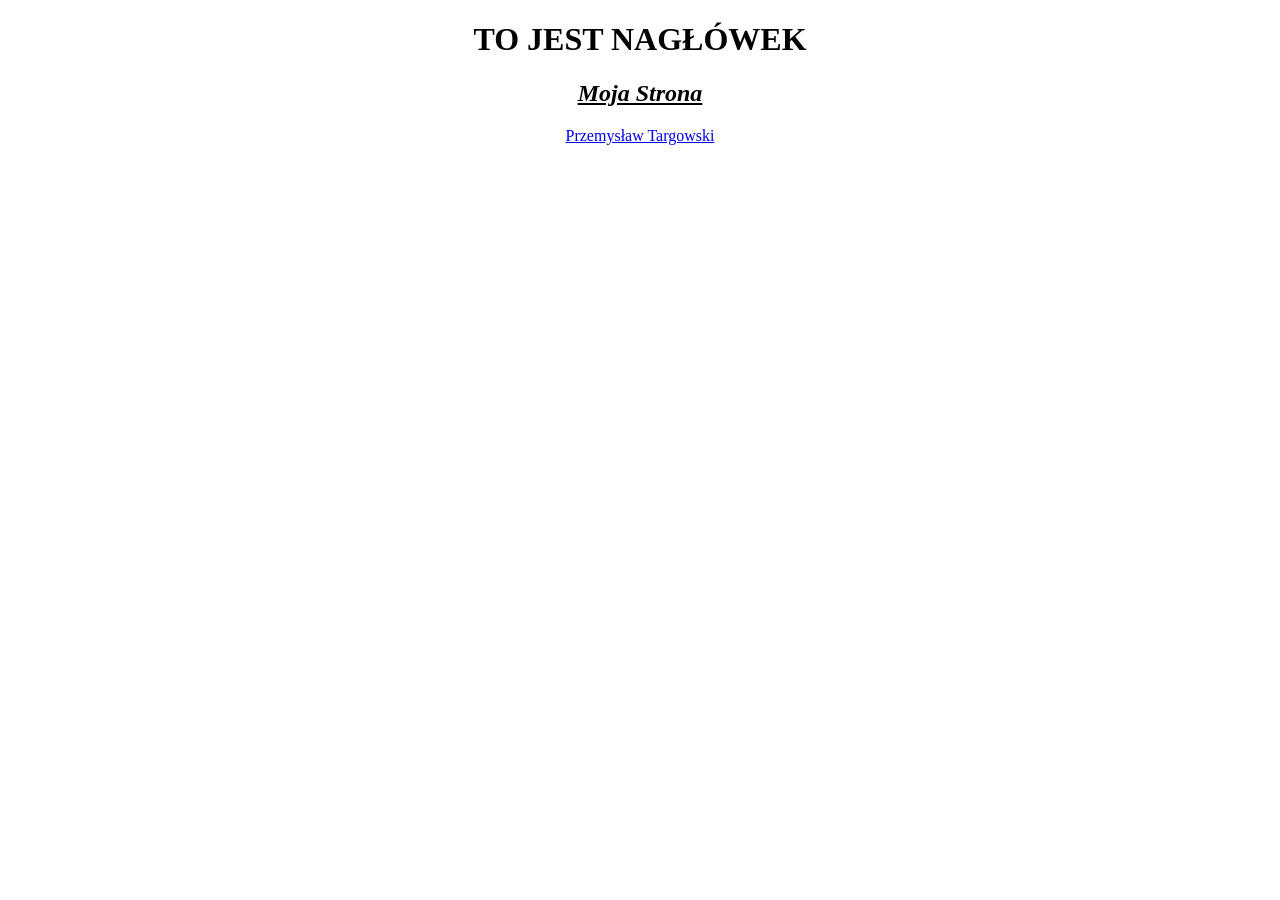
==== index.html @ 7ccd816b "cm" ====
<!DOCTYPE html>
<html>
    <body style="text-align: center;">
        <h1>TO JEST NAGŁÓWEK</h1>
        <h2><strong><u><i>Moja Strona</i></u></strong></h2>
        <a href="https://www.google.com">Przemysław Targowski</a>

    </body>
    
</html>
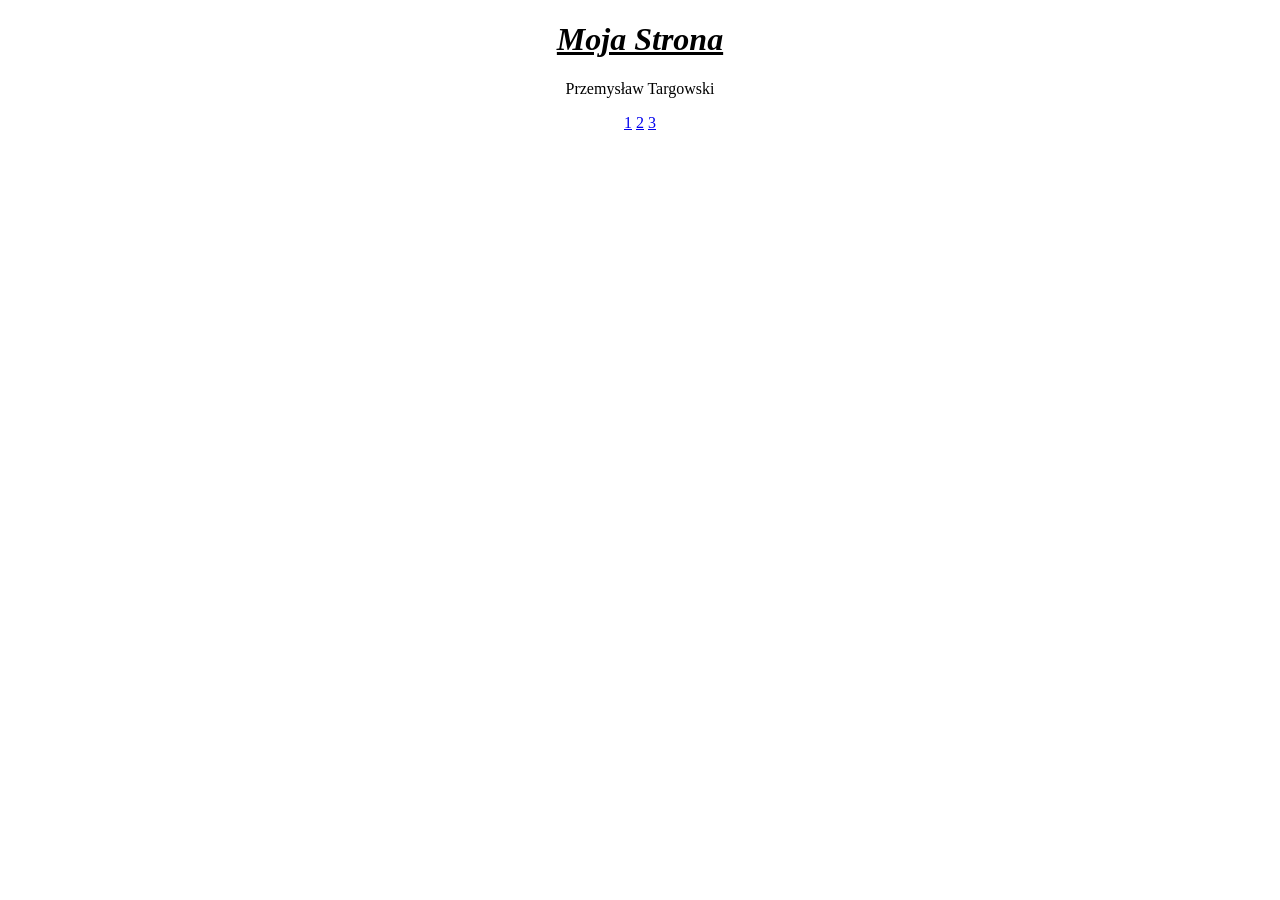
==== commit b0c6a830: "zmiana" ====
--- a/index.html
+++ b/index.html
@@ -1,10 +1,18 @@
 <!DOCTYPE html>
 <html>
+    <head>
+        <title>Tytuł</title>
+        <meta charset="UTF-8">
+    </head>
     <body style="text-align: center;">
-        <h1>TO JEST NAGŁÓWEK</h1>
-        <h2><strong><u><i>Moja Strona</i></u></strong></h2>
-        <a href="https://www.google.com">Przemysław Targowski</a>
-
+        <h1><strong><u><i>Moja Strona</i></u></strong></h1>
+        <p>Przemysław Targowski</p>
     </body>
-    
+    <footer>
+        <p style="text-align: center;">
+            <a href="index.html">1</a>
+            <a href="pg2.html">2</a>
+            <a href="pg3.html">3</a>
+        </p>
+    </footer>
 </html>
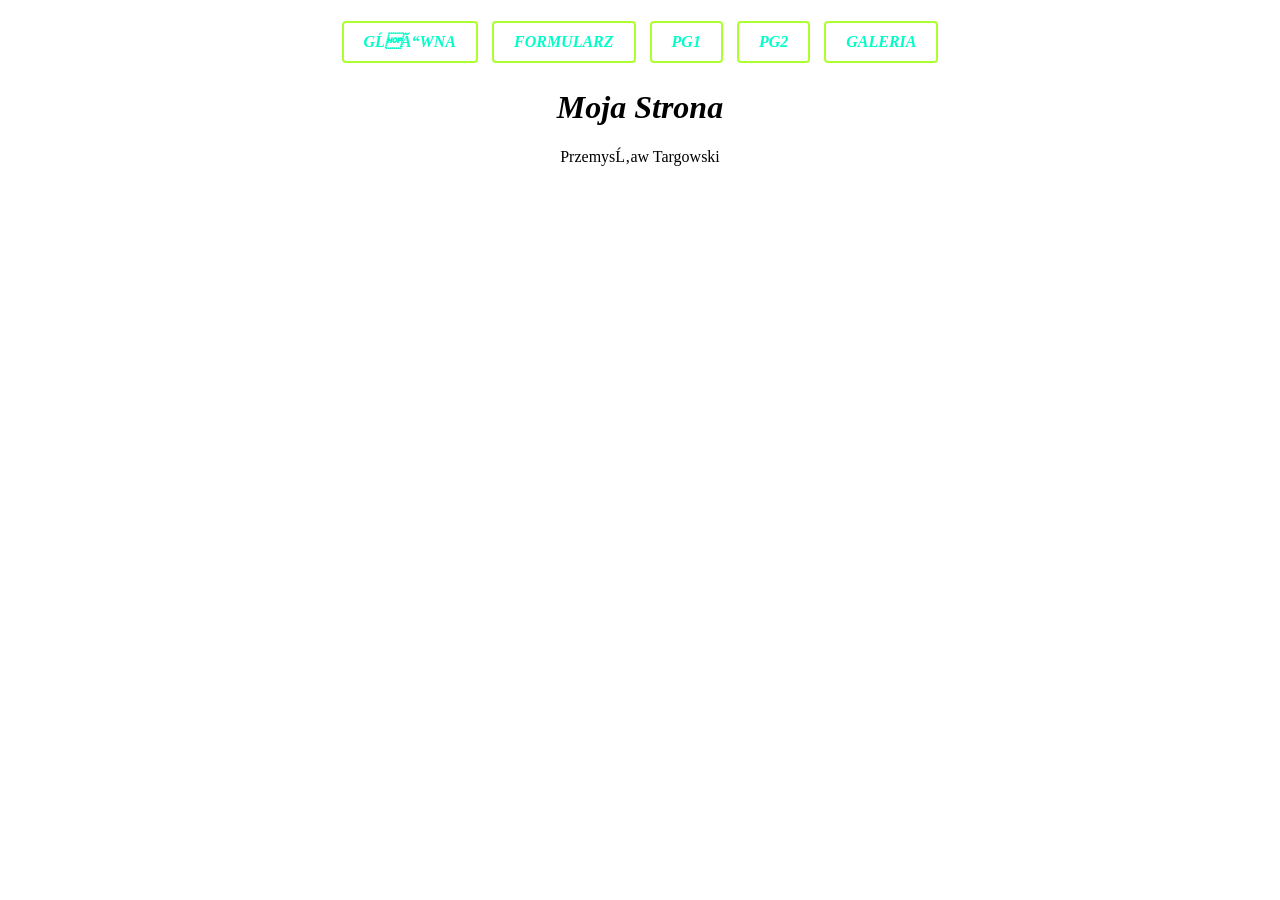
==== commit 0d1eb9a4: "commiting to this shit" ====
--- a/index.html
+++ b/index.html
@@ -1,18 +1,22 @@
 <!DOCTYPE html>
 <html>
     <head>
-        <title>Tytuł</title>
-        <meta charset="UTF-8">
+    <meta charset="UTF=8">
+    <title>GŁÓWNA</title>
+    <link rel="stylesheet" href="style.css">
     </head>
-    <body style="text-align: center;">
-        <h1><strong><u><i>Moja Strona</i></u></strong></h1>
+    <header>
+        <p class="centruj">
+            <a class="ramka" href="index.html">GŁÓWNA</a>
+            <a class="ramka" href="pg3.html">FORMULARZ</a>
+            <a class="ramka" href="pg2.html">PG1</a> 
+            <a class="ramka" href="pg5.html">PG2</a> 
+            <a class="ramka" href="pg6.html">GALERIA</a> 
+        </p>
+    </header>
+    <body class="centruj">
+        <h1 class="tytulowa">Moja Strona</h1>
         <p>Przemysław Targowski</p>
     </body>
-    <footer>
-        <p style="text-align: center;">
-            <a href="index.html">1</a>
-            <a href="pg2.html">2</a>
-            <a href="pg3.html">3</a>
-        </p>
-    </footer>
+    
 </html>
--- a/style.css
+++ b/style.css
@@ -0,0 +1,46 @@
+.centruj {
+    text-align: center;
+}
+.tytulowa{
+    text-align: center;
+    font-weight: bold;
+    font-style: italic;
+}
+.ramka{
+    display: inline-block;
+    border: 2px solid greenyellow;
+    padding: 10px 20px;
+    margin: 5px;
+    text-decoration: none;
+    color: rgb(0, 255, 200);
+    border-radius: 4px;
+    font-weight: bold;
+    font-style: italic;
+    
+}
+.fleks{
+    flex: 2;
+    justify-content: center;
+    padding: auto;
+}
+.flekscienki{
+    flex: 1;
+    justify-content: center;
+    padding: auto;
+}
+.kontenerfleks{
+    display: flex;
+    gap: 25px;
+}
+.centrujijustuj{
+
+    text-align: center;
+    justify-self: auto;
+}
+.boks{
+    aspect-ratio: 1/1;
+    width:50%;
+    background-size: cover;
+    object-fit: cover;
+    background-position: center;
+}
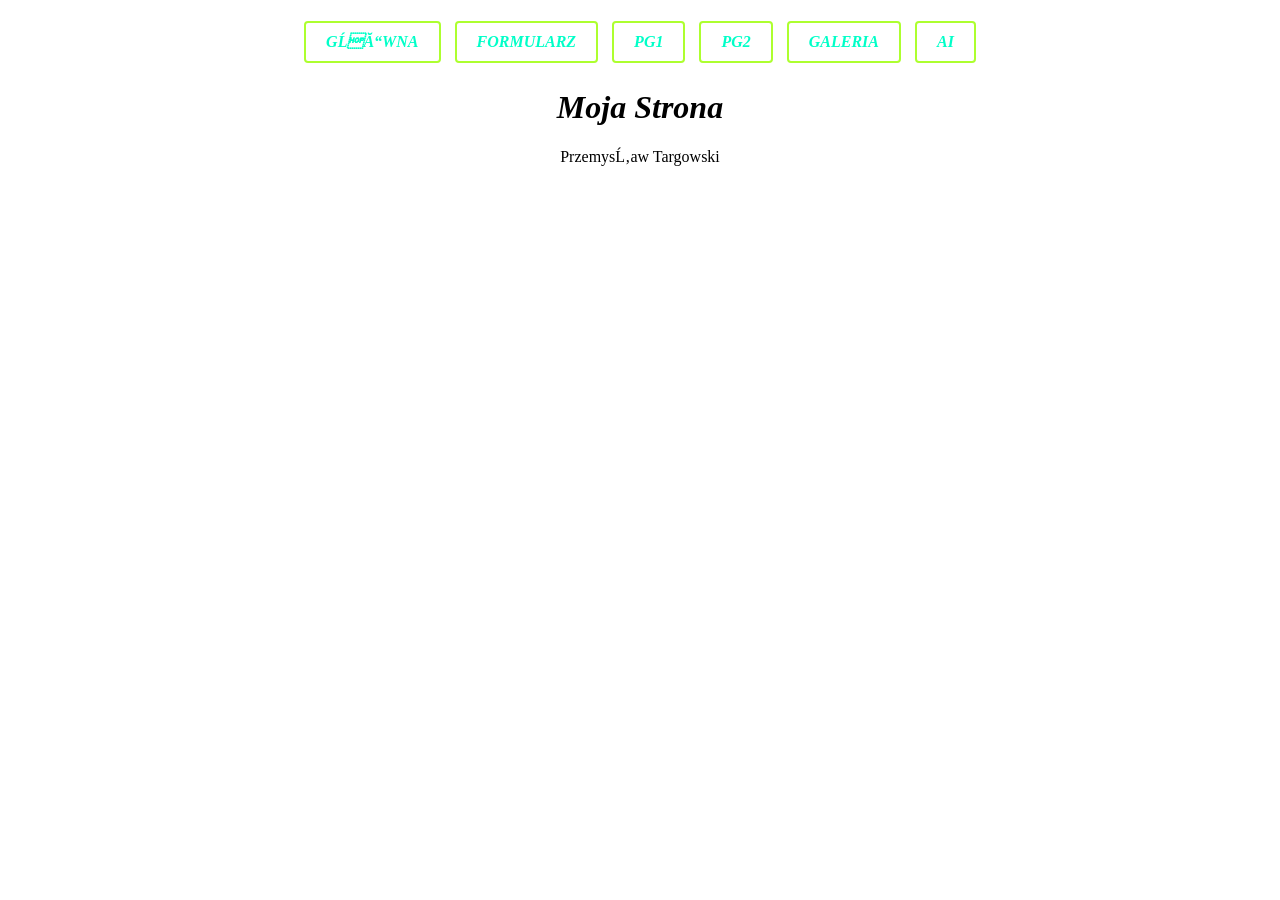
==== commit e7eaf43d: "Ostateczna forma ig" ====
--- a/index.html
+++ b/index.html
@@ -5,15 +5,16 @@
     <title>GŁÓWNA</title>
     <link rel="stylesheet" href="style.css">
     </head>
-    <header>
+    <nav>
         <p class="centruj">
             <a class="ramka" href="index.html">GŁÓWNA</a>
             <a class="ramka" href="pg3.html">FORMULARZ</a>
             <a class="ramka" href="pg2.html">PG1</a> 
             <a class="ramka" href="pg5.html">PG2</a> 
             <a class="ramka" href="pg6.html">GALERIA</a> 
+            <a class="ramka" href="strona1.html">AI</a> 
         </p>
-    </header>
+    </nav>
     <body class="centruj">
         <h1 class="tytulowa">Moja Strona</h1>
         <p>Przemysław Targowski</p>
--- a/style.css
+++ b/style.css
@@ -43,4 +43,23 @@
     background-size: cover;
     object-fit: cover;
     background-position: center;
+}
+.box {
+  display: grid;
+  grid-template-columns: 130px 1fr;
+  align-items: center;
+  gap: 12px;
+  margin-bottom: 18px;
+}
+
+.strona {
+  max-width: 700px;
+  margin: 30px auto;
+  padding: 35px 40px;
+  border-radius: 5px;
+}
+.radio { 
+    display: flex;
+    flex-wrap: wrap; 
+    gap: 20px; 
 }
